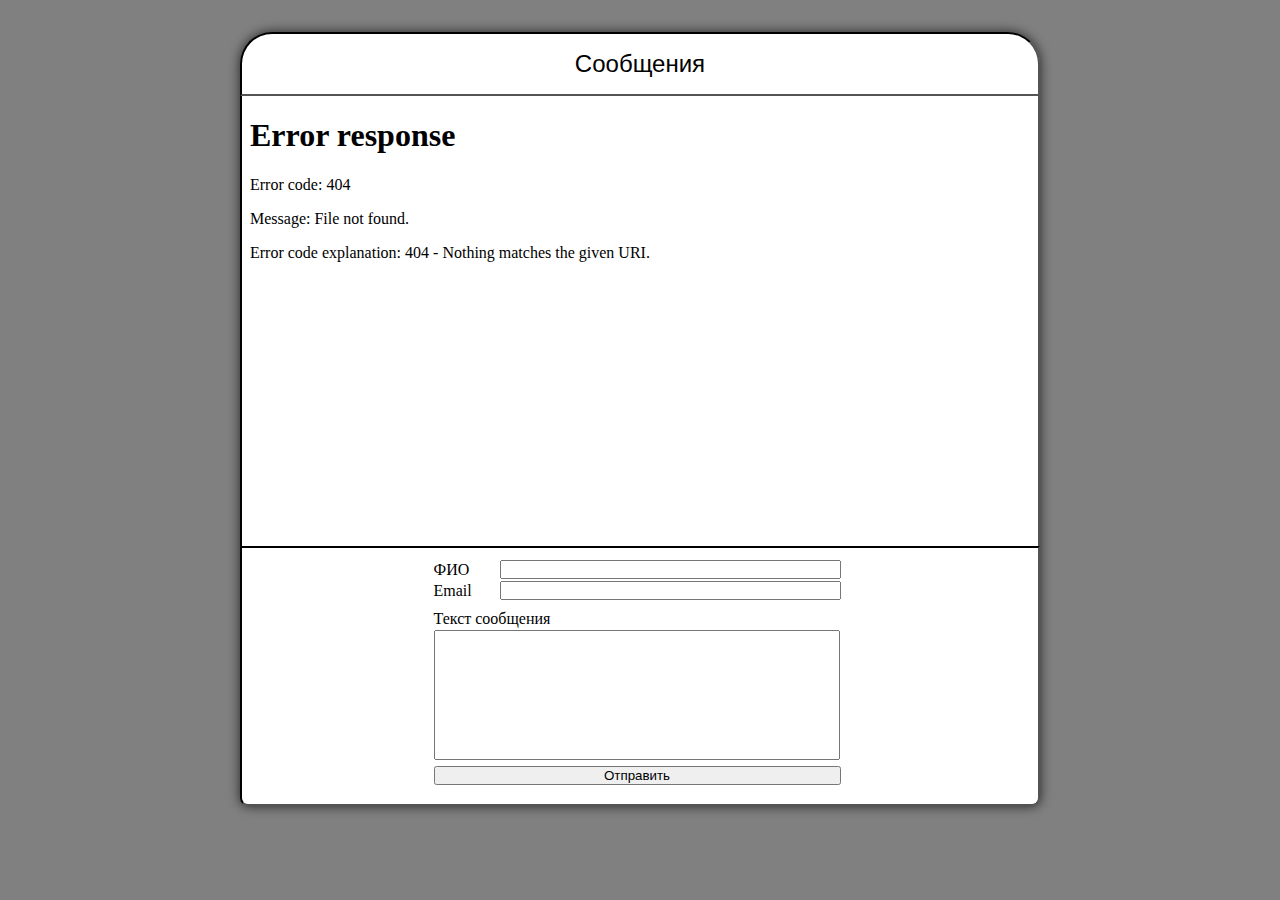
==== index.html @ 6255186a "Removed Denwer. Just clear code #2" ====
<!DOCTYPE html>
<html>
  <head>
    <meta http-equiv="Content-Type" content="text/html; charset=utf-8"/>
    <title>Реализация технического задания</title>
    <link rel="stylesheet" type="text/css" href="css/page.css" />
    <link rel="stylesheet" type="text/css" href="css/commentsarea.css" />
    <script src="/denwer/js/main.js"></script>
  </head>
  <body>
    <div id="commentContainer">
      <p id="comHeaderRounded">Сообщения</p>
      <div id="comCentralContent">
        <iframe id="comMessagesFrame" style="width:100%;height:100%" frameborder="0" scrolling="auto" hspace="0" vspace="0" allowtransparency="true"  src="/denwer/php/Comments.php">
        </iframe>
      </div>
      <div id="comFooterRounded">
        <form id="submitForm" method="post" action="">
          <table class="miTable">
            <tr>
              <td class="miCellLabel">
                <span>ФИО</span>
              </td>
              <td>
                <input onchange="onFIOFieldChanged()" id="miFIO" class="miTblInputBox" maxlength="64"/>
              </td>
            </tr>
            <tr>
              <td class="miCellLabel">
                <span>Email</span>
              </td>
              <td>
                <input onchange="onEmailFieldChanged()" id="miEMAIL" class="miTblInputBox" maxlength="64"/>
              </td>
            </tr>
            <tr>
              <td colspan=2 class="miElementPaddingTop">
                <span>Текст сообщения</span>
              </td>
            </tr>
            <tr>
              <td colspan=2>
                <textarea onchange="onMSGTextFieldChanged()" maxlength="2000" id="miMessage" class="miInputMessage">
                </textarea>
              </td>
            </tr>
            <tr>
              <td colspan=2>
                <input id="miSendMessageBtn" type="button" onclick="sendMessage()" class="miSubmitBtn" value="Отправить"/>
              </td>
            </tr>
          </table>
        </form>
      </div>
    </div>
    <iframe id="comMessageForRefresh" style="display:none;">
    
    </iframe>
  </body>
</html>
---- css/page.css ----
*{
  margin:0;
  padding:0;
}

body{
  background:#808080;
}
---- css/commentsarea.css ----
#commentContainer{
  width: 800px;
  margin: 32px auto;
  position: relative;
  box-shadow: 0 0 12px rgba(0,0,0,0.725);
  border-radius: 32px 32px 8px 8px;
}

#comHeaderRounded{
  text-align: center;
  padding: 16px;
  font: 24px Calibri,Arial,sans-serif;
  background: #FFFFFF;
  border-radius: 32px 32px 0px 0px;
  border: 2px inset #000000;
}

#comCentralContent{
  height: 450px;
  background: #FFFFFF;
	border-color: #000000;
	border-style: inset;
	border-width: 0px 2px 0px 2px;
}

#comFooterRounded{
  background: #FFFFFF;
  border-radius: 0px 0px 8px 8px;
  border: 2px inset #000000;
  height: 256px;
}

.miTable{
  padding: 10px 4px 4px 4px;
  margin-left: auto;
  margin-right: auto;
  width: 425px;
}

.miTblInputBox{
  width: 337px;
}

.miCellLabel{
  text-align: left;
  width: 64px;
}

.miInputMessage{
  resize: none;
  width: 98%;
  height: 128px;
}

.miElementPaddingTop{
  padding-top: 8px;
}

.miSubmitBtn{
  width: 407px;
  display: block;
}

.OneCommentContainer{
  width: 100%;
  display: block;
  background-color: #C4C4C4;
  border-radius: 6px 6px 6px 6px;
  box-shadow: 0 0 6px rgba(0,0,0,0.725);
  margin-bottom: 8px;
}

.OneCommentContainer:last-of-type{
  margin-bottom:0;
}

.commentAvatar{
  width: 48px;
  height: 48px;
  margin: 4px 16px 0px 4px;
  border-radius: 50%;
}

.commentAuthorHeader{
  display: inline;
  vertical-align: 165%;
  font-size: 16px;
  color: #000;
}

.commentHeaderTime{
  display: inline;
  float: right;
  padding-top: 6px;
  padding-right: 8px;
  font-size: 16px;
  color: #3B3E00;
}

.commentText{
  font-size: 16px;
  margin-top: -26px;
  margin-left: 68px;
  padding-bottom: 8px;
  color: #000;
}

.errRedElement{
  border-color: red;
  -webkit-transition : border 1000ms ease-out;
  -moz-transition : border 1000ms ease-out;
  -o-transition : border 1000ms ease-out;
  transition : border 1000ms ease-out;
}

.fakeMessage{
  -ms-filter: "progid:DXImageTransform.Microsoft.Alpha(Opacity=50)";
  filter: alpha(opacity=50);
  -moz-opacity: 0.5;
  -khtml-opacity: 0.5;
  opacity: 0.5;
}
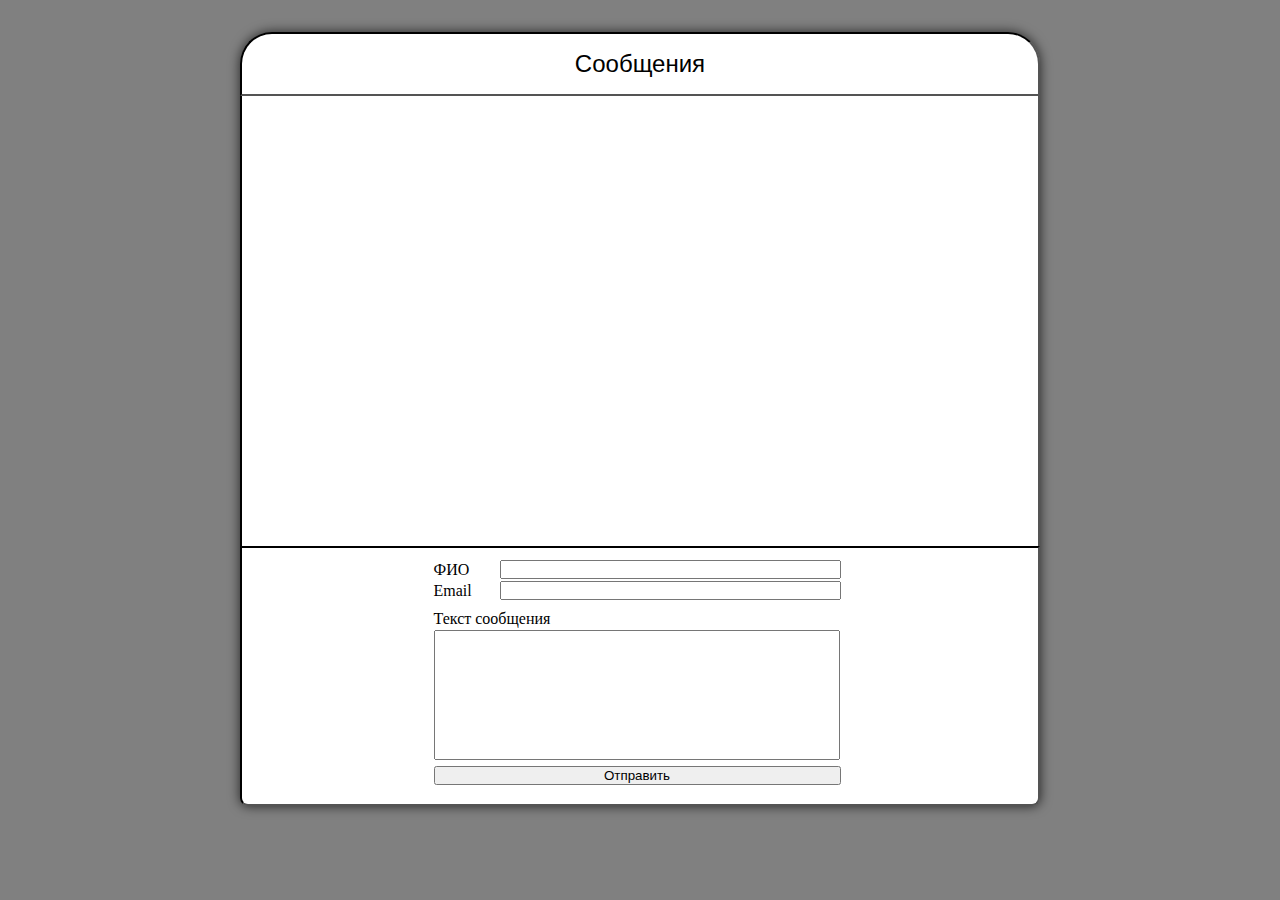
==== commit e62e799e: "Removed Denwer Parts in index.html" ====
--- a/index.html
+++ b/index.html
@@ -5,13 +5,13 @@
     <title>Реализация технического задания</title>
     <link rel="stylesheet" type="text/css" href="css/page.css" />
     <link rel="stylesheet" type="text/css" href="css/commentsarea.css" />
-    <script src="/denwer/js/main.js"></script>
+    <script src="/js/main.js"></script>
   </head>
   <body>
     <div id="commentContainer">
       <p id="comHeaderRounded">Сообщения</p>
       <div id="comCentralContent">
-        <iframe id="comMessagesFrame" style="width:100%;height:100%" frameborder="0" scrolling="auto" hspace="0" vspace="0" allowtransparency="true"  src="/denwer/php/Comments.php">
+        <iframe id="comMessagesFrame" style="width:100%;height:100%" frameborder="0" scrolling="auto" hspace="0" vspace="0" allowtransparency="true"  src="/php/Comments.php">
         </iframe>
       </div>
       <div id="comFooterRounded">
@@ -57,4 +57,4 @@
     
     </iframe>
   </body>
-</html>+</html>
